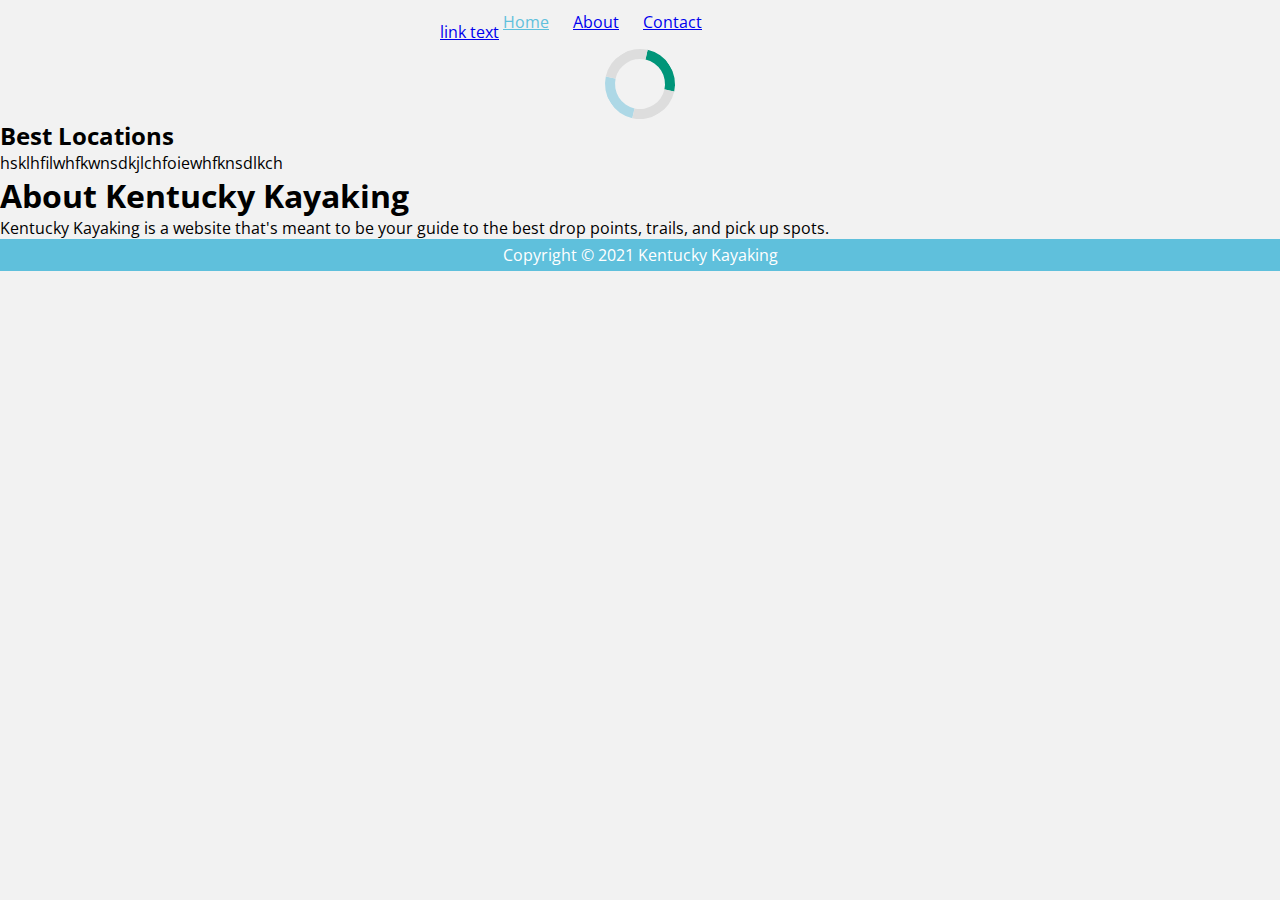
==== about.html @ fbd9eb54 "restructured html, comments added" ====
<!DOCTYPE html>
<html>
<head>
    <title>About Page</title>
    <link href="https://fonts.googleapis.com/css2?family=Roboto:wght@300&display=swap" rel="stylesheet">
    <link rel="stylesheet" href="assets/css/styles.css">

</head>
<body>
    <div class="content">
      <a class="logo" href="index.html">Kentucky Kayaking</a>
      <a id="myLink" href="#" onclick="MyFunction();return false;">link text</a>
      
      <!-- Start Navigation -->
      <nav>
        <ul>
                  <li><a href="#" class="active">Home</a></li>
                  <li><a href="about.html">About</a></li>
                  <li><a href="contact.html">Contact</a></li>
              </ul>
      </nav>
      
    </div> 
    <div class="loading loading--full-height"></div>


  <div>
    <span>
      <h2>Best Locations</h2>
      <p>hsklhfilwhfkwnsdkjlchfoiewhfknsdlkch</p>
    </span>
  </div>



    <h1>About Kentucky Kayaking</h1>
    <p class= "p-welcome"> Kentucky Kayaking is a website that's meant to be your guide to the best drop points, trails, and pick up spots.</p>
    <footer>
      <p>Copyright &copy; 2021 Kentucky Kayaking</p>
   </footer> 
</body>
</html>
---- assets/css/styles.css ----
@import url('https://fonts.googleapis.com/css?family=Open+Sans');

/* ===================================

	We want to think about are css file with a very "hierarchal" approach

	 I would put all html element styles at the top. Styles that will effect the most number of things and below should be more and more specific rules,
	media queries should typically always be at the bottom of a page for instance because they likely only affect a single element on a page but also only affect it when the screen size is at a certain point.

	At the very bottom I have pasted in some css on a current work problem, It might not be useful to you but hopefully you can get an understanding of how I organize my css, just uncomment it to get a better look at it, your text editor should have a comment/ uncomment hotkey I strongly recommend learning it

 ==================================== */

	/*
		box-sizing: border box on the * element applies to every element. I noticed you also declare it on a couple other elements/classes just something to note

	 */
* {
  margin: 0;
  padding: 0;
  box-sizing: border-box;
}

body {
  background-color: #F2F2F2;
  font-family: 'Open Sans', sans-serif;
}

/* I removed all your header tags so this rule isnt being applied anywhere */
header {
	width: 100%;
	background-color: #2F2F2F;
	position: fixed;
	z-index: 999;
}

/* Begin Navigation Styling */
nav {
	width: 100%;
	display: none;
}

nav ul {
	list-style: none;
}

/* Why there is nothing wrong with this level of specificity, it might be better to just make focus on the single element here. I
/*nav ul li a {*/
/*	text-decoration: none;*/
/*	color: #F2F2F2;*/
/*	font-size: 18px;*/
/*	line-height: 40px;*/
/*	transition: 0.3s ease-out;*/
/*}*/

/*nav ul li a:hover {*/
/*	color: #5FC0DC;*/
/*}*/

/* Start Menu Bar Styling */
.content {
  padding: 0 20px;
}



.logo {
  color: #F2F2F2;
  text-transform: uppercase;
  text-decoration: none;
  font-size: 36px;
  font-weight: bold;
}

.toggler {
  color: #5FC0DC;
  cursor: pointer;
  position: absolute;
  top: 8px;
  right: 50px;
}



.active {
  color: #5FC0DC;
}

.side-nav {
  text-align: center;
}

.side-nav a {
  text-decoration: none;
  color: #FFE500;
  padding-right: 15px;
  line-height: 40px;
}

/* End of navigation styling */
section {
  margin-top: 500px;
  text-align: center;
  font-size: 10px;
  color: #2F2F2F;
  margin-bottom: 20px;
}

section:after {
  content: 'Jan/2018';
  font-size: 12px;
  font-weight: bold;
}

#info {
  padding-top: 200px;
  text-align: center;
  color: #FFE500;
}

@media screen and (min-width: 872px) {
  
  .content {
    padding: 0 50px;
  }
  
  .toggler {
    display: none;
  }
  
  nav {
    display: inline-block !important; /* prevents the navigation to hide when resizing */
    position: relative;
    width: auto;
    float: none;
    padding: 5px 0;
  }
 
  nav ul {
    float: left;
  }
  
  nav ul li {
    display: inline-block;
    padding-right: 20px;
  }
  
  .side-nav {
   float: right;
  }
}

/**
* body background styling and image
*/

.showcase {
	/*
		1) color affects text only which is why you cant see anything in this class.
		2) do you want this to be a here image?
		3) Be very careful with absolute positioning things, it can cause a lot of confusion and generally there are some more simpler methods of laying things out
		 -- id offer more help with the image but I dont quite know what your goal is
	 */
  color: #fff;
  height: 100vh;
  position: relative;
}


 /*
 	Absolute positioning is throughing you off a little bit, try styleing the showcase div from the top, also keep in mind that we already have an img tag in the html that links off to the image so we dont need to set the background image as the picture as well, unless we want a hero image with text to be displayed over top, if that is the desired outcome than remove the img tag from the html
  */
.showcase:before {
  content: '';
  background: url('../images/Kayaking.jpg') no-repeat center center/cover;
  position: absolute;
  top: 0;
  left: 0;
  width: 100%;
  height: 100%;
  z-index: -1;
}

/**
* Main Content Styling
*/

.showcase .showcase-inner {
   display: flex;
   flex-direction: row;
   align-items: center;
   justify-content: center;
   text-align: center;
   height: 100%;
}

/*
	probably just have one h1 {} rule at the top and have the H1 styled the same on all pages
 */
.showcase h1 {
   font-size: 4rem;
}

/*
	same with the p tag. globally set these variables as a starting point and then if you need them different later on, you can make a more specific css class
 */
.showcase p {
   font-size: 1.3rem;
}

/**
* Contact Us Styling
*/

/* Style inputs with type="text", select elements and textareas */
input[type=text], select, textarea {
  width: 100%; 
  padding: 12px; 
  border: 1px solid #ccc; /* Gray border */
  border-radius: 4px; /* Rounded borders */
  box-sizing: border-box;
  margin-top: 6px; 
  margin-bottom: 16px; 
  resize: vertical /* Allow the user to vertically resize the textarea (not horizontally) */
}

/* Style the submit button with a specific background color etc */
input[type=submit] {
  background-color: #04AA6D;
  color: white;
  padding: 12px 20px;
  border: none;
  border-radius: 4px;
  cursor: pointer;
}

/* When moving the mouse over the submit button, add a darker green color */
input[type=submit]:hover {
  background-color: #45a049;
}

/* Add a background color and some padding around the form */
.container {
  border-radius: 5px;
  background-color: #f2f2f2;
  padding: 20px;
}


/**
* Loading Spinner Styling ****COURSE REQUIREMENT****
*/
.loading {
  display: flex;
  justify-content: center;
}

.loading--full-height {
  align-items: center;
  height: 100%;
}

.loading::after {
  content: ""; /* requirement for display */
  width: 50px;
  height: 50px;
  border: 10px solid #dddddd;
  border-top-color: #009579;
  border-bottom-color: lightblue;
  border-radius: 50%;
  transform: rotate(0.16turn);
  animation: loading 1s ease infinite;
}

@keyframes loading {
  to {
    transform: rotate(1turn);
  }
  from {
    transform: rotate(0turn);
  }

}

/**
* Footer Styling
*/

footer {
  display: flex;
  justify-content: center;
  padding: 5px;
  background-color: #5FC0DC;
  color: #fff;
}

/* TWO COLUMN FLEXBOX */
.two-column reverse {
  display:flex;
  flex-direction:row-reverse;
}
.two-column div {
  border:1px solid blue; 
  flex:1; 
  display:flex;
  justify-content:center;
  align-items:center;
  text-align:center;
  color: #2F2F2F;
}

/*
	Chris's added styles below
 */

.main-nav {
	display: flex;
	justify-content: space-between;
}


/*body {*/
/*	font-family: 'Ubuntu', sans-serif;*/
/*	@apply text-gray-50;*/
/*}*/

/*main {*/
/*	@apply p-6;*/
/*}*/

/*h1 {*/
/*	font-size: 40px;*/
/*	font-weight: 700;*/
/*	@apply mt-10 pb-4;*/
/*}*/

/*h2 {*/
/*	font-size: 33px;*/
/*	font-weight: 400;*/
/*	@apply mt-8 mb-4;*/
/*}*/

/*h3 {*/
/*	font-size: 28px;*/
/*	font-weight: 400;*/
/*}*/

/*h4 {*/
/*	font-size: 23px;*/
/*	font-weight: 400;*/
/*}*/

/*!*  Subtitle  *!*/
/*h5 {*/
/*	font-size: 19px;*/
/*	font-weight: 500;*/
/*	color: #6F7885;*/
/*}*/

/*p {*/
/*	font-size: 16px;*/
/*	font-weight: 400;*/
/*}*/

/*a {*/
/*	font-size: 16px;*/
/*	font-weight: 500;*/
/*	color: #008DD5;*/

/*}*/


/*small, .text-small {*/
/*	font-size: 13px;*/
/*	font-weight: 400;*/
/*}*/



/*input, #card-element {*/
/*	@apply*/
/*	block*/
/*	w-full*/
/*	py-2*/
/*	px-4*/
/*	text-gray-100*/
/*	border-b-2*/
/*	bg-input-inactive*/
/*	border-gray-400*/
/*	focus:border-blue-500*/
/*	focus:bg-input-active*/
/*	transition*/
/*	duration-300*/
/*	outline-none*/
/*}*/

/*!**/
/*	Number input remove default increment/ decrement styling start*/
/* *!*/
/*input::-webkit-outer-spin-button,*/
/*input::-webkit-inner-spin-button {*/
/*	-webkit-appearance: none;*/
/*	margin: 0;*/
/*}*/

/*!* Firefox *!*/
/*input[type=number] {*/
/*	-moz-appearance: textfield;*/
/*}*/

/*input[type='date'] {*/
/*	-webkit-appearance: textfield;*/
/*	-moz-appearance: textfield;*/
/*	appearance: textfield;*/
/*}*/
/*!**/
/*	Number input remove default increment/ decrement styling end*/
/* *!*/


/*.select {*/
/*	overflow: hidden;*/
/*	position: relative;*/
/*	display: block;*/
/*}*/


/*!*https://img.icons8.com/ios-glyphs/344/chevron-down.png*!*/
/*select {*/
/*	padding: .9rem .7rem;*/
/*	@apply*/
/*	block*/
/*	w-full*/
/*	py-2*/
/*	text-gray-100*/
/*	border-b-2*/
/*	bg-input-inactive*/
/*	border-gray-400*/
/*	focus:border-blue-500*/
/*	focus:bg-input-active*/
/*	transition*/
/*	duration-300*/
/*	outline-none;*/
/*}*/

/*button {*/
/*	@apply*/
/*	outline-none;*/

/*}*/

/*!* ----- Images & Thumbnails ----- *!*/

/*img.item {*/
/*	display: block;*/
/*	object-fit: contain;*/
/*	max-width: fit-content;*/
/*	width: 4rem;*/
/*	height: 4rem;*/
/*}*/

/*img.item.thumbnail {*/
/*	width: 1.5rem;*/
/*	height: 1.5rem;*/
/*}*/

/*!* ----- Buttons ----- *!*/

/*.btn {*/
/*	@apply px-12 py-2 rounded-full w-full uppercase tracking-wide ring-gray-300;*/
/*}*/
/*.btn:hover {*/
/*	@apply opacity-95;*/
/*}*/
/*.btn:focus {*/
/*	@apply outline-none ring;*/
/*}*/
/*.btn:disabled {*/
/*	@apply opacity-25;*/
/*}*/

/*.btn.btn-link {*/
/*	@apply p-0;*/
/*}*/
/*.btn.btn-link:focus {*/
/*	@apply outline-none ring-0;*/
/*}*/

/*.btn-primary {*/
/*	@apply text-gray-100;*/
/*	background: rgb(10,173,255);*/
/*	background: linear-gradient(180deg, rgba(10,173,255,1) 0%, rgba(0,141,213,1) 100%);*/
/*	box-shadow: 0 2px 4px rgba(0, 141, 213, 0.3);*/
/*}*/

/*.btn-danger {*/
/*	@apply text-gray-100;*/
/*	background: linear-gradient(180deg, rgb(235, 99, 71) 0%, rgb(232, 76, 43) 100%);*/
/*	box-shadow: 0 2px 4px rgba(232, 76, 43, 0.3);*/
/*}*/

/*.btn-dark {*/
/*	@apply text-gray-100;*/
/*	background: rgb(84, 90, 100);*/
/*	background: linear-gradient(180deg, rgba(84, 90, 100,1) 0%, rgba(65, 70, 78, 1) 100%);*/
/*	box-shadow: 0 2px 4px rgba(65, 70, 78, 0.3);*/
/*}*/

/*.btn-disabled {*/
/*	background-color: transparent;*/
/*	@apply text-gray-400 border-2 border-gray-400*/
/*}*/

/*.btn-secondary {*/
/*	position:relative;*/
/*}*/
/*.btn-secondary::before {*/
/*	content:"";*/
/*	position:absolute;*/
/*	top:0;*/
/*	left:0;*/
/*	right:0;*/
/*	bottom:0;*/
/*	border-radius:50px;*/
/*	padding:2px;*/
/*	background:linear-gradient(180deg, rgba(10,173,255,1) 0%, rgba(0,141,213,1) 100%);*/
/*	-webkit-mask:*/
/*			linear-gradient(#fff 0 0) content-box,*/
/*			linear-gradient(#fff 0 0);*/
/*	-webkit-mask-composite: destination-out;*/
/*	mask-composite: exclude;*/
/*}*/

/*.btn-primary-outline {*/
/*	position: relative;*/
/*}*/
/*.btn-primary-outline::before {*/
/*	content: "";*/
/*	position: absolute;*/
/*	top: 0;*/
/*	left: 0;*/
/*	right: 0;*/
/*	bottom: 0;*/
/*	border-radius: 50px;*/
/*	padding: 2px;*/
/*	background: linear-gradient(180deg, rgba(10,173,255,1) 0%, rgba(0,141,213,1) 100%);*/
/*	-webkit-mask: linear-gradient(#fff 0 0) content-box, linear-gradient(#fff 0 0);*/
/*	-webkit-mask-composite: destination-out;*/
/*	mask-composite: exclude;*/
/*}*/

/*@media (min-width: 1024px) {*/
/*	.btn {*/
/*		@apply w-auto;*/
/*	}*/
/*}*/
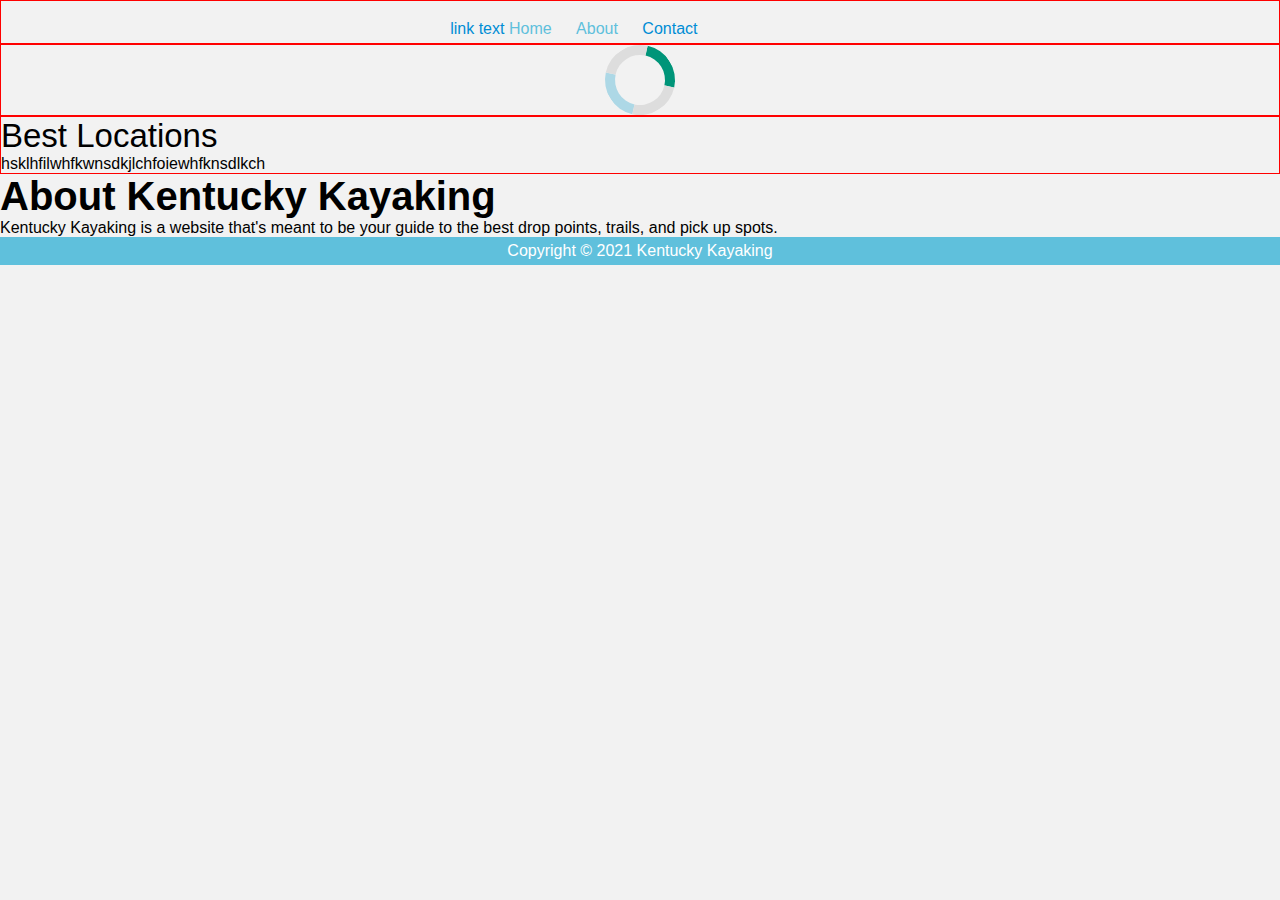
==== commit 3931576f: "flexbox hero image" ====
--- a/about.html
+++ b/about.html
@@ -15,7 +15,7 @@
       <nav>
         <ul>
                   <li><a href="#" class="active">Home</a></li>
-                  <li><a href="about.html">About</a></li>
+                  <li><a href="about.html" class="active">About</a></li>
                   <li><a href="contact.html">Contact</a></li>
               </ul>
       </nav>
--- a/assets/css/styles.css
+++ b/assets/css/styles.css
@@ -23,6 +23,7 @@
 
 body {
   background-color: #F2F2F2;
+	width: 100%;
   font-family: 'Open Sans', sans-serif;
 }
 
@@ -58,9 +59,6 @@
 /*}*/
 
 /* Start Menu Bar Styling */
-.content {
-  padding: 0 20px;
-}
 
 
 
@@ -72,13 +70,7 @@
   font-weight: bold;
 }
 
-.toggler {
-  color: #5FC0DC;
-  cursor: pointer;
-  position: absolute;
-  top: 8px;
-  right: 50px;
-}
+
 
 
 
@@ -86,16 +78,7 @@
   color: #5FC0DC;
 }
 
-.side-nav {
-  text-align: center;
-}
-
-.side-nav a {
-  text-decoration: none;
-  color: #FFE500;
-  padding-right: 15px;
-  line-height: 40px;
-}
+
 
 /* End of navigation styling */
 section {
@@ -118,95 +101,83 @@
   color: #FFE500;
 }
 
-@media screen and (min-width: 872px) {
   
   .content {
     padding: 0 50px;
   }
   
-  .toggler {
-    display: none;
-  }
-  
-  nav {
-    display: inline-block !important; /* prevents the navigation to hide when resizing */
-    position: relative;
-    width: auto;
-    float: none;
-    padding: 5px 0;
-  }
- 
-  nav ul {
-    float: left;
-  }
-  
-  nav ul li {
-    display: inline-block;
-    padding-right: 20px;
-  }
-  
-  .side-nav {
-   float: right;
-  }
-}
-
-/**
-* body background styling and image
-*/
-
-.showcase {
-	/*
-		1) color affects text only which is why you cant see anything in this class.
-		2) do you want this to be a here image?
-		3) Be very careful with absolute positioning things, it can cause a lot of confusion and generally there are some more simpler methods of laying things out
-		 -- id offer more help with the image but I dont quite know what your goal is
-	 */
-  color: #fff;
-  height: 100vh;
-  position: relative;
-}
+.toggler {
+	display: none;
+}
+
+nav {
+	display: inline-block !important; /* prevents the navigation to hide when resizing */
+	position: relative;
+	width: auto;
+	float: none;
+	padding: 5px 0;
+}
+
+a {
+  color: #ffffff;
+  font-size: 18px;
+  text-decoration: none;
+}
+
+a:hover {
+  color: #5FC0DC;
+}
+
+nav ul a {
+	margin-top: auto;
+}
+
+nav ul li {
+	display: inline-block;
+	padding-right: 20px;
+}
+
+.side-nav {
+	float: right;
+}
+
+div {
+	border: red solid 1px;
+}
+
 
 
  /*
  	Absolute positioning is throughing you off a little bit, try styleing the showcase div from the top, also keep in mind that we already have an img tag in the html that links off to the image so we dont need to set the background image as the picture as well, unless we want a hero image with text to be displayed over top, if that is the desired outcome than remove the img tag from the html
   */
-.showcase:before {
-  content: '';
-  background: url('../images/Kayaking.jpg') no-repeat center center/cover;
-  position: absolute;
-  top: 0;
-  left: 0;
-  width: 100%;
-  height: 100%;
-  z-index: -1;
+.hero-image {
+	width:100vw;
+
+	  background: url('../images/Kayaking.jpg') no-repeat center center/cover;
+	  height: 40vh;
+	  z-index: -1;
+
+}
+
+.nav-flex {
+	padding: 15px 50px 15px 50px;
+	display: flex;
+	justify-content: space-between;
 }
 
 /**
 * Main Content Styling
 */
 
-.showcase .showcase-inner {
-   display: flex;
-   flex-direction: row;
-   align-items: center;
-   justify-content: center;
-   text-align: center;
-   height: 100%;
-}
 
 /*
 	probably just have one h1 {} rule at the top and have the H1 styled the same on all pages
  */
-.showcase h1 {
-   font-size: 4rem;
-}
 
 /*
 	same with the p tag. globally set these variables as a starting point and then if you need them different later on, you can make a more specific css class
  */
-.showcase p {
-   font-size: 1.3rem;
-}
+
 
 /**
 * Contact Us Styling
@@ -313,244 +284,253 @@
 	Chris's added styles below
  */
 
+
+@media screen and (min-width: 768px) {
+
+}
+
+
+
+
+
 .main-nav {
 	display: flex;
 	justify-content: space-between;
 }
 
 
-/*body {*/
-/*	font-family: 'Ubuntu', sans-serif;*/
-/*	@apply text-gray-50;*/
-/*}*/
-
-/*main {*/
-/*	@apply p-6;*/
-/*}*/
-
-/*h1 {*/
-/*	font-size: 40px;*/
-/*	font-weight: 700;*/
-/*	@apply mt-10 pb-4;*/
-/*}*/
-
-/*h2 {*/
-/*	font-size: 33px;*/
-/*	font-weight: 400;*/
-/*	@apply mt-8 mb-4;*/
-/*}*/
-
-/*h3 {*/
-/*	font-size: 28px;*/
-/*	font-weight: 400;*/
-/*}*/
-
-/*h4 {*/
-/*	font-size: 23px;*/
-/*	font-weight: 400;*/
-/*}*/
-
-/*!*  Subtitle  *!*/
-/*h5 {*/
-/*	font-size: 19px;*/
-/*	font-weight: 500;*/
-/*	color: #6F7885;*/
-/*}*/
-
-/*p {*/
-/*	font-size: 16px;*/
-/*	font-weight: 400;*/
-/*}*/
-
-/*a {*/
-/*	font-size: 16px;*/
-/*	font-weight: 500;*/
-/*	color: #008DD5;*/
-
-/*}*/
-
-
-/*small, .text-small {*/
-/*	font-size: 13px;*/
-/*	font-weight: 400;*/
-/*}*/
-
-
-
-/*input, #card-element {*/
-/*	@apply*/
-/*	block*/
-/*	w-full*/
-/*	py-2*/
-/*	px-4*/
-/*	text-gray-100*/
-/*	border-b-2*/
-/*	bg-input-inactive*/
-/*	border-gray-400*/
-/*	focus:border-blue-500*/
-/*	focus:bg-input-active*/
-/*	transition*/
-/*	duration-300*/
-/*	outline-none*/
-/*}*/
-
-/*!**/
-/*	Number input remove default increment/ decrement styling start*/
-/* *!*/
-/*input::-webkit-outer-spin-button,*/
-/*input::-webkit-inner-spin-button {*/
-/*	-webkit-appearance: none;*/
-/*	margin: 0;*/
-/*}*/
-
-/*!* Firefox *!*/
-/*input[type=number] {*/
-/*	-moz-appearance: textfield;*/
-/*}*/
-
-/*input[type='date'] {*/
-/*	-webkit-appearance: textfield;*/
-/*	-moz-appearance: textfield;*/
-/*	appearance: textfield;*/
-/*}*/
-/*!**/
-/*	Number input remove default increment/ decrement styling end*/
-/* *!*/
-
-
-/*.select {*/
-/*	overflow: hidden;*/
-/*	position: relative;*/
-/*	display: block;*/
-/*}*/
-
-
-/*!*https://img.icons8.com/ios-glyphs/344/chevron-down.png*!*/
-/*select {*/
-/*	padding: .9rem .7rem;*/
-/*	@apply*/
-/*	block*/
-/*	w-full*/
-/*	py-2*/
-/*	text-gray-100*/
-/*	border-b-2*/
-/*	bg-input-inactive*/
-/*	border-gray-400*/
-/*	focus:border-blue-500*/
-/*	focus:bg-input-active*/
-/*	transition*/
-/*	duration-300*/
-/*	outline-none;*/
-/*}*/
-
-/*button {*/
-/*	@apply*/
-/*	outline-none;*/
-
-/*}*/
-
-/*!* ----- Images & Thumbnails ----- *!*/
-
-/*img.item {*/
-/*	display: block;*/
-/*	object-fit: contain;*/
-/*	max-width: fit-content;*/
-/*	width: 4rem;*/
-/*	height: 4rem;*/
-/*}*/
-
-/*img.item.thumbnail {*/
-/*	width: 1.5rem;*/
-/*	height: 1.5rem;*/
-/*}*/
-
-/*!* ----- Buttons ----- *!*/
-
-/*.btn {*/
-/*	@apply px-12 py-2 rounded-full w-full uppercase tracking-wide ring-gray-300;*/
-/*}*/
-/*.btn:hover {*/
-/*	@apply opacity-95;*/
-/*}*/
-/*.btn:focus {*/
-/*	@apply outline-none ring;*/
-/*}*/
-/*.btn:disabled {*/
-/*	@apply opacity-25;*/
-/*}*/
-
-/*.btn.btn-link {*/
-/*	@apply p-0;*/
-/*}*/
-/*.btn.btn-link:focus {*/
-/*	@apply outline-none ring-0;*/
-/*}*/
-
-/*.btn-primary {*/
-/*	@apply text-gray-100;*/
-/*	background: rgb(10,173,255);*/
-/*	background: linear-gradient(180deg, rgba(10,173,255,1) 0%, rgba(0,141,213,1) 100%);*/
-/*	box-shadow: 0 2px 4px rgba(0, 141, 213, 0.3);*/
-/*}*/
-
-/*.btn-danger {*/
-/*	@apply text-gray-100;*/
-/*	background: linear-gradient(180deg, rgb(235, 99, 71) 0%, rgb(232, 76, 43) 100%);*/
-/*	box-shadow: 0 2px 4px rgba(232, 76, 43, 0.3);*/
-/*}*/
-
-/*.btn-dark {*/
-/*	@apply text-gray-100;*/
-/*	background: rgb(84, 90, 100);*/
-/*	background: linear-gradient(180deg, rgba(84, 90, 100,1) 0%, rgba(65, 70, 78, 1) 100%);*/
-/*	box-shadow: 0 2px 4px rgba(65, 70, 78, 0.3);*/
-/*}*/
-
-/*.btn-disabled {*/
-/*	background-color: transparent;*/
-/*	@apply text-gray-400 border-2 border-gray-400*/
-/*}*/
-
-/*.btn-secondary {*/
-/*	position:relative;*/
-/*}*/
-/*.btn-secondary::before {*/
-/*	content:"";*/
-/*	position:absolute;*/
-/*	top:0;*/
-/*	left:0;*/
-/*	right:0;*/
-/*	bottom:0;*/
-/*	border-radius:50px;*/
-/*	padding:2px;*/
-/*	background:linear-gradient(180deg, rgba(10,173,255,1) 0%, rgba(0,141,213,1) 100%);*/
-/*	-webkit-mask:*/
-/*			linear-gradient(#fff 0 0) content-box,*/
-/*			linear-gradient(#fff 0 0);*/
-/*	-webkit-mask-composite: destination-out;*/
-/*	mask-composite: exclude;*/
-/*}*/
-
-/*.btn-primary-outline {*/
-/*	position: relative;*/
-/*}*/
-/*.btn-primary-outline::before {*/
-/*	content: "";*/
-/*	position: absolute;*/
-/*	top: 0;*/
-/*	left: 0;*/
-/*	right: 0;*/
-/*	bottom: 0;*/
-/*	border-radius: 50px;*/
-/*	padding: 2px;*/
-/*	background: linear-gradient(180deg, rgba(10,173,255,1) 0%, rgba(0,141,213,1) 100%);*/
-/*	-webkit-mask: linear-gradient(#fff 0 0) content-box, linear-gradient(#fff 0 0);*/
-/*	-webkit-mask-composite: destination-out;*/
-/*	mask-composite: exclude;*/
-/*}*/
-
-/*@media (min-width: 1024px) {*/
-/*	.btn {*/
-/*		@apply w-auto;*/
-/*	}*/
-/*}*/+body {
+	font-family: 'Ubuntu', sans-serif;
+	@apply text-gray-50;
+}
+
+main {
+	@apply p-6;
+}
+
+h1 {
+	font-size: 40px;
+	font-weight: 700;
+	@apply mt-10 pb-4;
+}
+
+h2 {
+	font-size: 33px;
+	font-weight: 400;
+	@apply mt-8 mb-4;
+}
+
+h3 {
+	font-size: 28px;
+	font-weight: 400;
+}
+
+h4 {
+	font-size: 23px;
+	font-weight: 400;
+}
+
+/*  Subtitle  */
+h5 {
+	font-size: 19px;
+	font-weight: 500;
+	color: #6F7885;
+}
+
+p {
+	font-size: 16px;
+	font-weight: 400;
+}
+
+a {
+	font-size: 16px;
+	font-weight: 500;
+	color: #008DD5;
+
+}
+
+
+small, .text-small {
+	font-size: 13px;
+	font-weight: 400;
+}
+
+
+
+input, #card-element {
+	@apply
+	block
+	w-full
+	py-2
+	px-4
+	text-gray-100
+	border-b-2
+	bg-input-inactive
+	border-gray-400
+	focus:border-blue-500
+	focus:bg-input-active
+	transition
+	duration-300
+	outline-none
+}
+
+/*
+	Number input remove default increment/ decrement styling start
+ */
+input::-webkit-outer-spin-button,
+input::-webkit-inner-spin-button {
+	-webkit-appearance: none;
+	margin: 0;
+}
+
+/* Firefox */
+input[type=number] {
+	-moz-appearance: textfield;
+}
+
+input[type='date'] {
+	-webkit-appearance: textfield;
+	-moz-appearance: textfield;
+	appearance: textfield;
+}
+/*
+	Number input remove default increment/ decrement styling end
+ */
+
+
+.select {
+	overflow: hidden;
+	position: relative;
+	display: block;
+}
+
+
+/*https://img.icons8.com/ios-glyphs/344/chevron-down.png*/
+select {
+	padding: .9rem .7rem;
+	@apply
+	block
+	w-full
+	py-2
+	text-gray-100
+	border-b-2
+	bg-input-inactive
+	border-gray-400
+	focus:border-blue-500
+	focus:bg-input-active
+	transition
+	duration-300
+	outline-none;
+}
+
+button {
+	@apply
+	outline-none;
+
+}
+
+/* ----- Images & Thumbnails ----- */
+
+img.item {
+	display: block;
+	object-fit: contain;
+	max-width: fit-content;
+	width: 4rem;
+	height: 4rem;
+}
+
+img.item.thumbnail {
+	width: 1.5rem;
+	height: 1.5rem;
+}
+
+/* ----- Buttons ----- */
+
+.btn {
+	@apply px-12 py-2 rounded-full w-full uppercase tracking-wide ring-gray-300;
+}
+.btn:hover {
+	@apply opacity-95;
+}
+.btn:focus {
+	@apply outline-none ring;
+}
+.btn:disabled {
+	@apply opacity-25;
+}
+
+.btn.btn-link {
+	@apply p-0;
+}
+.btn.btn-link:focus {
+	@apply outline-none ring-0;
+}
+
+.btn-primary {
+	@apply text-gray-100;
+	background: rgb(10,173,255);
+	background: linear-gradient(180deg, rgba(10,173,255,1) 0%, rgba(0,141,213,1) 100%);
+	box-shadow: 0 2px 4px rgba(0, 141, 213, 0.3);
+}
+
+.btn-danger {
+	@apply text-gray-100;
+	background: linear-gradient(180deg, rgb(235, 99, 71) 0%, rgb(232, 76, 43) 100%);
+	box-shadow: 0 2px 4px rgba(232, 76, 43, 0.3);
+}
+
+.btn-dark {
+	@apply text-gray-100;
+	background: rgb(84, 90, 100);
+	background: linear-gradient(180deg, rgba(84, 90, 100,1) 0%, rgba(65, 70, 78, 1) 100%);
+	box-shadow: 0 2px 4px rgba(65, 70, 78, 0.3);
+}
+
+.btn-disabled {
+	background-color: transparent;
+	@apply text-gray-400 border-2 border-gray-400
+}
+
+.btn-secondary {
+	position:relative;
+}
+.btn-secondary::before {
+	content:"";
+	position:absolute;
+	top:0;
+	left:0;
+	right:0;
+	bottom:0;
+	border-radius:50px;
+	padding:2px;
+	background:linear-gradient(180deg, rgba(10,173,255,1) 0%, rgba(0,141,213,1) 100%);
+	-webkit-mask:
+			linear-gradient(#fff 0 0) content-box,
+			linear-gradient(#fff 0 0);
+	-webkit-mask-composite: destination-out;
+	mask-composite: exclude;
+}
+
+.btn-primary-outline {
+	position: relative;
+}
+.btn-primary-outline::before {
+	content: "";
+	position: absolute;
+	top: 0;
+	left: 0;
+	right: 0;
+	bottom: 0;
+	border-radius: 50px;
+	padding: 2px;
+	background: linear-gradient(180deg, rgba(10,173,255,1) 0%, rgba(0,141,213,1) 100%);
+	-webkit-mask: linear-gradient(#fff 0 0) content-box, linear-gradient(#fff 0 0);
+	-webkit-mask-composite: destination-out;
+	mask-composite: exclude;
+}
+
+@media (min-width: 1024px) {
+	.btn {
+		@apply w-auto;
+	}
+}